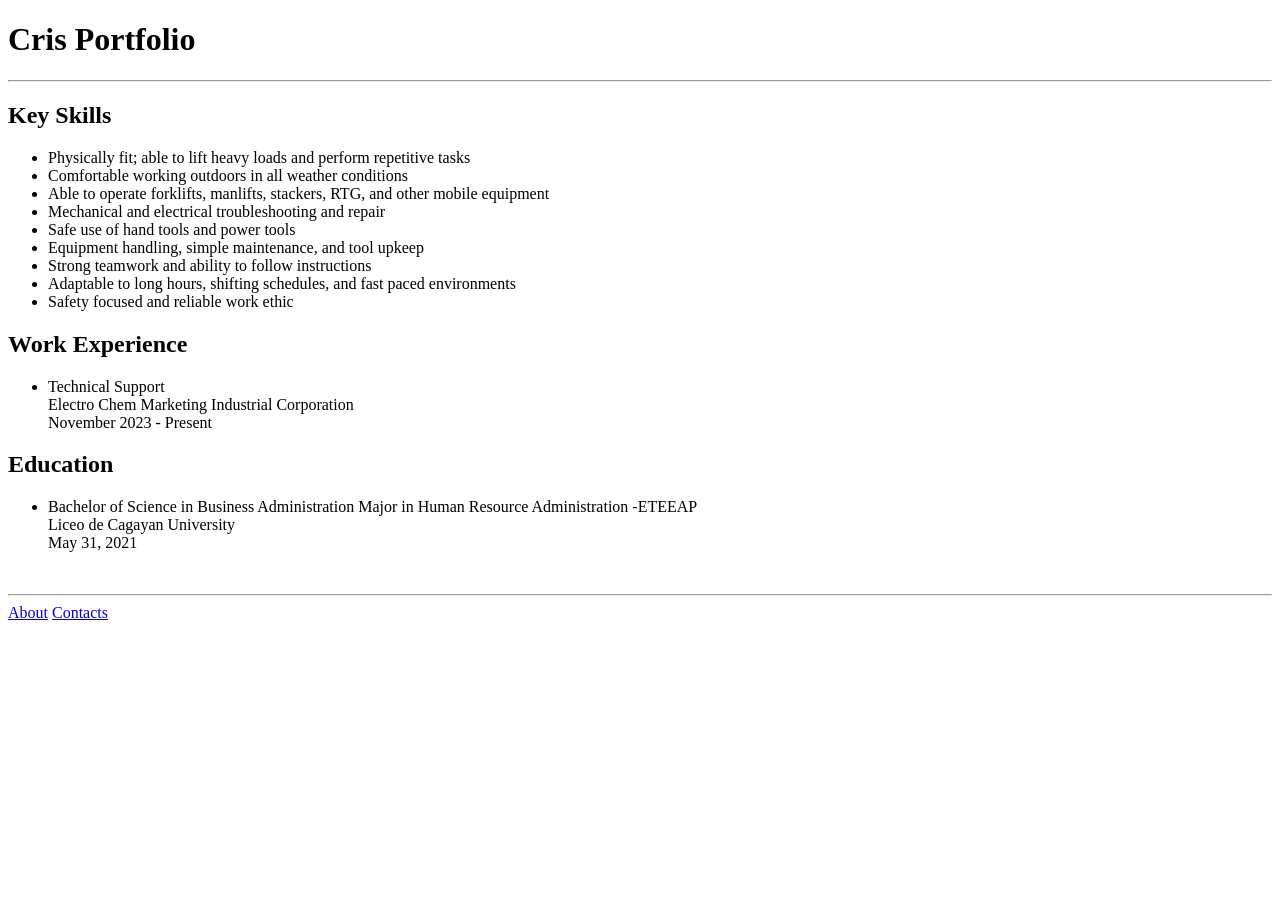
==== index.html @ 05d0d73d "Add files via upload" ====
<!-- TODO 1: Create the HTML Boilerplate -->

<!doctype html>
<html lang="en">
  <head>
    <meta charset="UTF-8" />
    <meta name="viewport" content="width=device-width, initial-scale=1.0" />
    <title>crisPortfolio</title>
  </head>
  <body>
    <h1>Cris Portfolio</h1>
    <hr />

    <h2>Key Skills</h2>
    <ul>
      <li>
        Physically fit; able to lift heavy loads and perform repetitive tasks
      </li>
      <li>Comfortable working outdoors in all weather conditions</li>
      <li>
        Able to operate forklifts, manlifts, stackers, RTG, and other mobile
        equipment
      </li>
      <li>Mechanical and electrical troubleshooting and repair</li>
      <li>Safe use of hand tools and power tools</li>
      <li>Equipment handling, simple maintenance, and tool upkeep</li>
      <li>Strong teamwork and ability to follow instructions</li>
      <li>
        Adaptable to long hours, shifting schedules, and fast paced environments
      </li>
      <li>Safety focused and reliable work ethic</li>
    </ul>
    <h2>Work Experience</h2>
    <ul>
      <li>
        Technical Support<br />
        Electro Chem Marketing Industrial Corporation<br />
        November 2023 - Present
      </li>
    </ul>
    <h2>Education</h2>
    <ul>
      <li>
        Bachelor of Science in Business Administration Major in Human Resource
        Administration -ETEEAP<br />
        Liceo de Cagayan University<br />
        May 31, 2021
      </li>
    </ul>
    <br />

    <hr />
    <a href="public/about.html" alt="About me"> About</a>
    <a href="public/contact.html" alt="Contacts">Contacts</a>
  </body>
</html>
<!-- TODO 2: Add Your previous projects' HTML into the public folder -->

<!-- TODO 3: Take screenshots of your project previews and add the images to the images folder -->

<!-- TODO 4: Add titles/subtitles etc. -->

<!-- TODO 5: Add a link to the project pages -->

<!-- TODO 6: Add images to show the project previews
HINT for TODO 6: You can use the height attribute set to 200 to make the image smaller:
https://developer.mozilla.org/en-US/docs/Web/HTML/Element/img#attr-height -->

<!-- TODO 7: Add the Contact Me and About Me page links -->
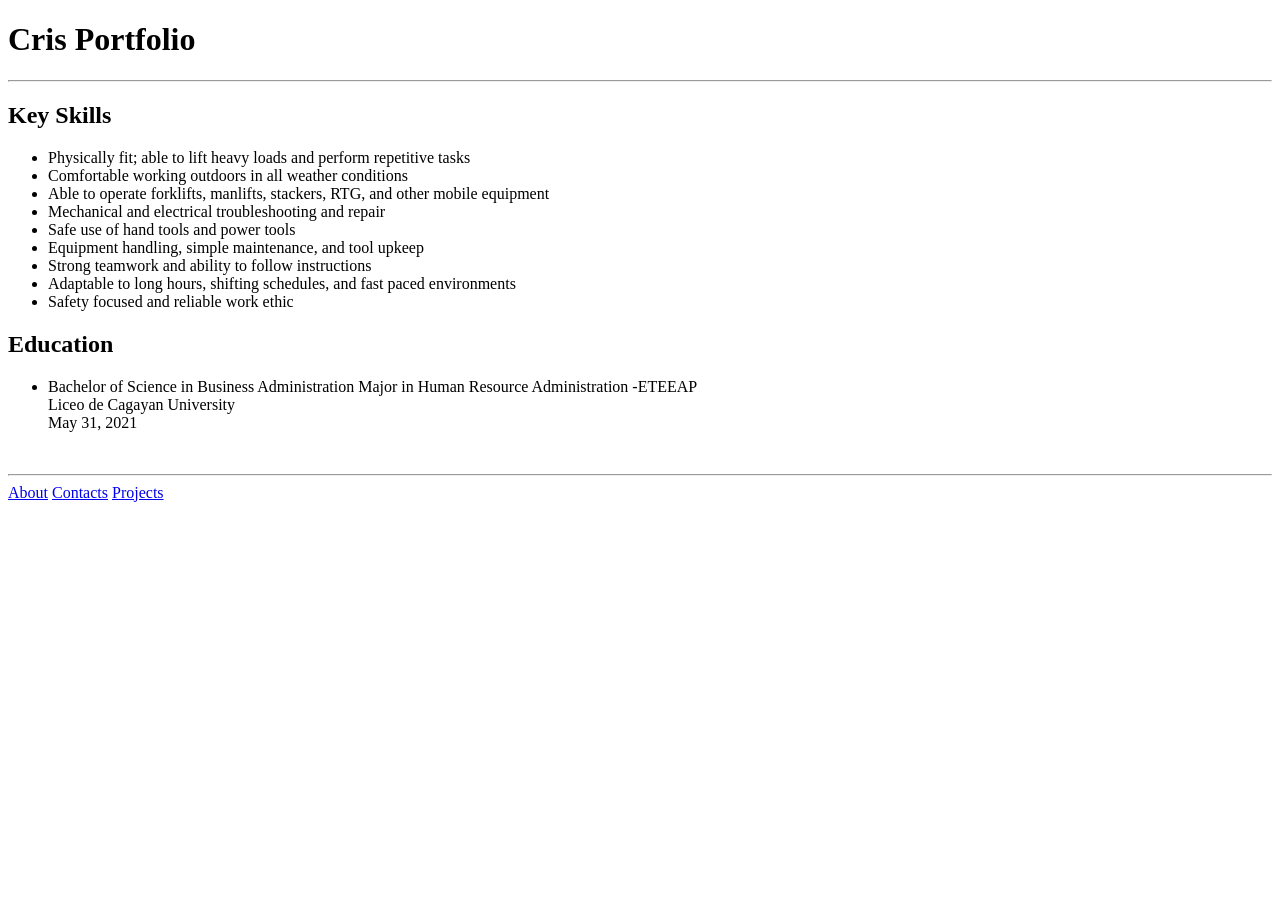
==== commit 980fc302: "Update index.html" ====
--- a/index.html
+++ b/index.html
@@ -30,14 +30,6 @@
       </li>
       <li>Safety focused and reliable work ethic</li>
     </ul>
-    <h2>Work Experience</h2>
-    <ul>
-      <li>
-        Technical Support<br />
-        Electro Chem Marketing Industrial Corporation<br />
-        November 2023 - Present
-      </li>
-    </ul>
     <h2>Education</h2>
     <ul>
       <li>
@@ -52,6 +44,7 @@
     <hr />
     <a href="public/about.html" alt="About me"> About</a>
     <a href="public/contact.html" alt="Contacts">Contacts</a>
+    <a href="public/projects.html" alt="Contacts">Projects</a>
   </body>
 </html>
 <!-- TODO 2: Add Your previous projects' HTML into the public folder -->
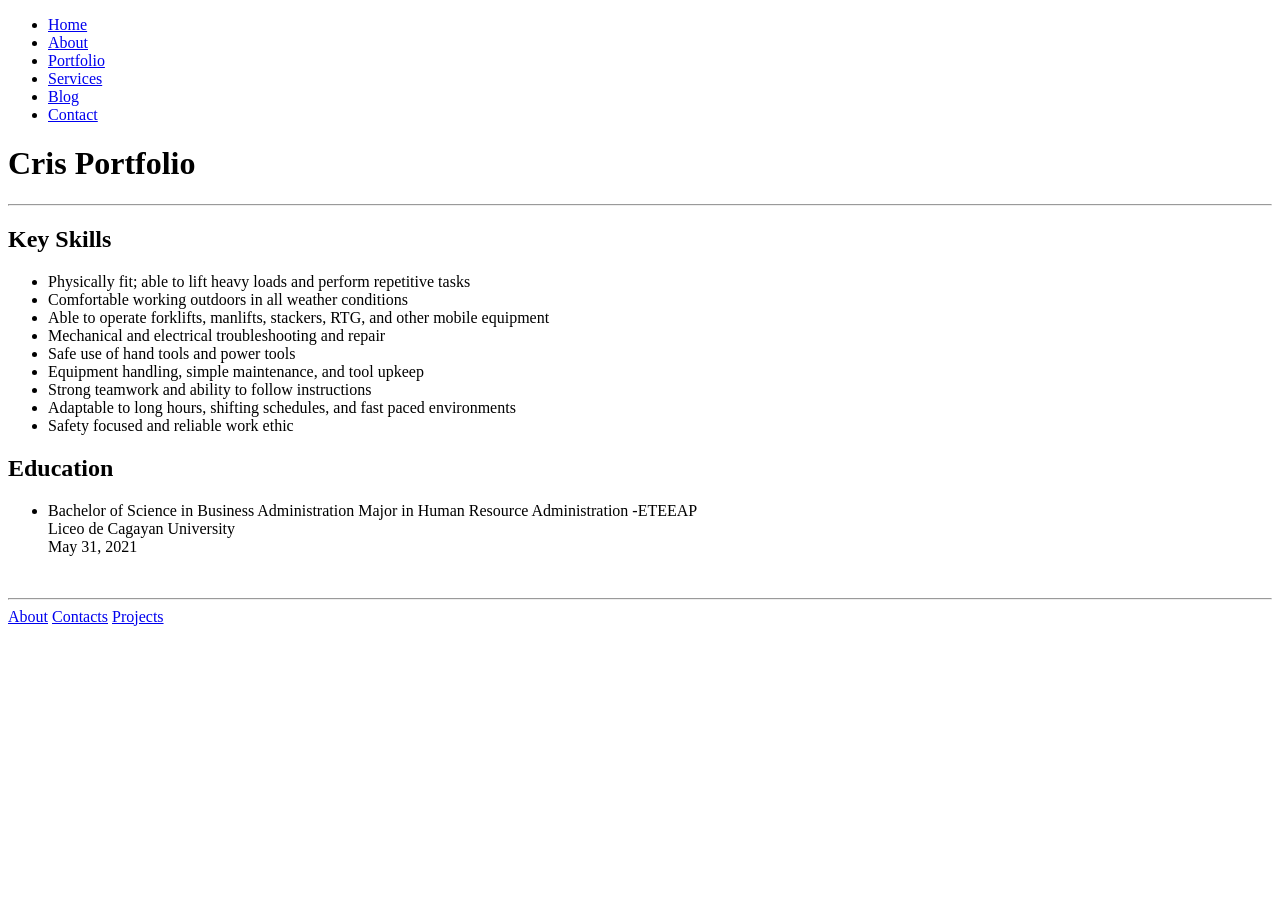
==== commit 53c78cf8: "Update index.html" ====
--- a/index.html
+++ b/index.html
@@ -8,6 +8,18 @@
     <title>crisPortfolio</title>
   </head>
   <body>
+    <header>
+      <nav>
+        <ul>
+          <li><a href="#home">Home</a></li>
+          <li><a href="#about">About</a></li>
+          <li><a href="#portfolio">Portfolio</a></li>
+          <li><a href="#services">Services</a></li>
+          <li><a href="#blog">Blog</a></li>
+          <li><a href="#contact">Contact</a></li>
+        </ul>
+      </nav>
+    </header>
     <h1>Cris Portfolio</h1>
     <hr />
 
@@ -44,7 +56,7 @@
     <hr />
     <a href="public/about.html" alt="About me"> About</a>
     <a href="public/contact.html" alt="Contacts">Contacts</a>
-    <a href="public/projects.html" alt="Contacts">Projects</a>
+    <a href="public/projects.html" alt="Projects">Projects</a>
   </body>
 </html>
 <!-- TODO 2: Add Your previous projects' HTML into the public folder -->
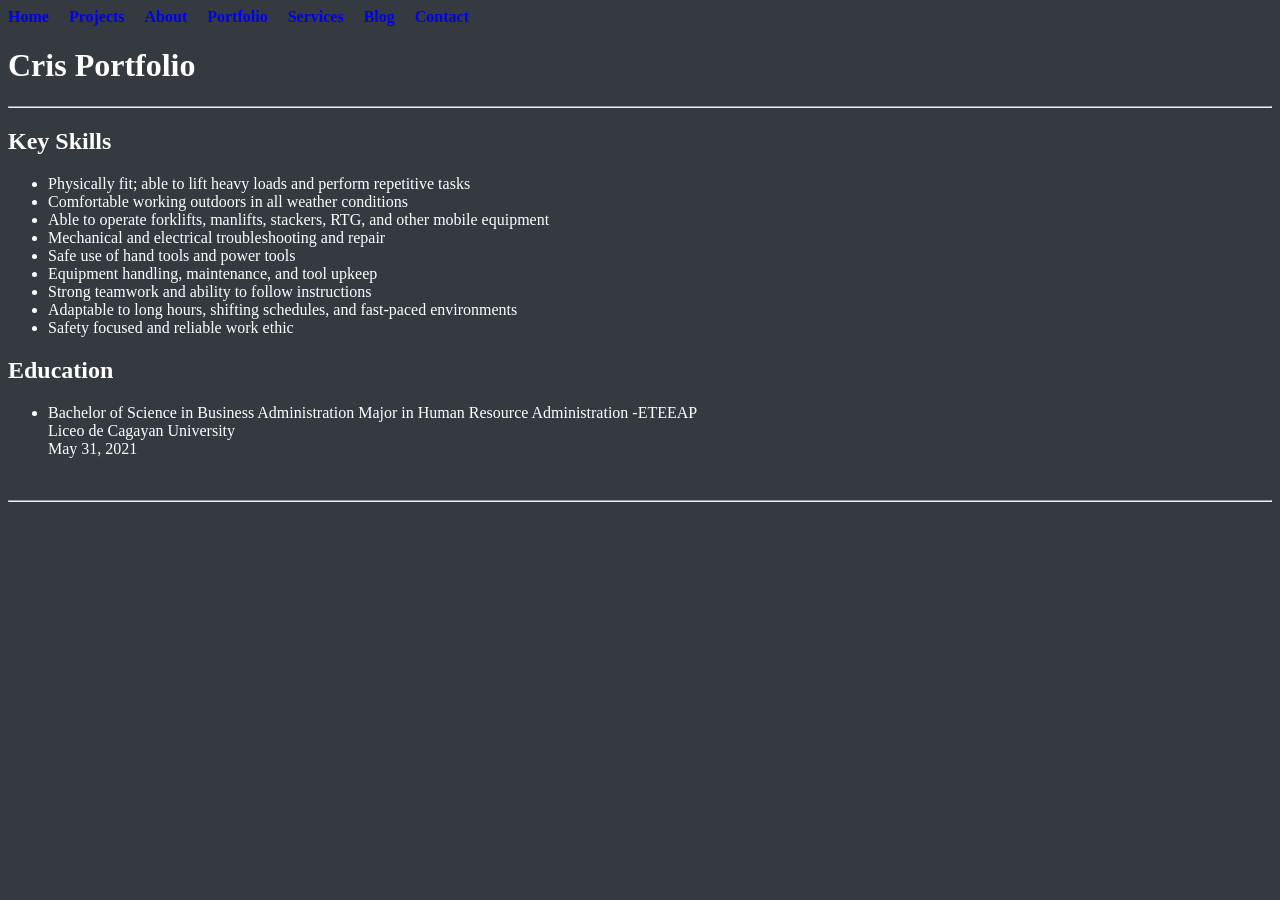
==== commit 250be646: "Add files via upload" ====
--- a/index.html
+++ b/index.html
@@ -5,6 +5,7 @@
   <head>
     <meta charset="UTF-8" />
     <meta name="viewport" content="width=device-width, initial-scale=1.0" />
+    <link rel="stylesheet" href="style.css">
     <title>crisPortfolio</title>
   </head>
   <body>
@@ -12,6 +13,7 @@
       <nav>
         <ul>
           <li><a href="#home">Home</a></li>
+          <li><a href="public/projects.html" alt="Projects">Projects</a></li>
           <li><a href="#about">About</a></li>
           <li><a href="#portfolio">Portfolio</a></li>
           <li><a href="#services">Services</a></li>
@@ -35,10 +37,10 @@
       </li>
       <li>Mechanical and electrical troubleshooting and repair</li>
       <li>Safe use of hand tools and power tools</li>
-      <li>Equipment handling, simple maintenance, and tool upkeep</li>
+      <li>Equipment handling, maintenance, and tool upkeep</li>
       <li>Strong teamwork and ability to follow instructions</li>
       <li>
-        Adaptable to long hours, shifting schedules, and fast paced environments
+        Adaptable to long hours, shifting schedules, and fast-paced environments
       </li>
       <li>Safety focused and reliable work ethic</li>
     </ul>
@@ -54,9 +56,9 @@
     <br />
 
     <hr />
-    <a href="public/about.html" alt="About me"> About</a>
-    <a href="public/contact.html" alt="Contacts">Contacts</a>
-    <a href="public/projects.html" alt="Projects">Projects</a>
+    <!-- <a href="public/about.html" alt="About me"> About</a> -->
+    <!-- <a href="public/contact.html" alt="Contacts">Contacts</a> -->
+    <!--<a href="public/projects.html" alt="Projects">Projects</a>
   </body>
 </html>
 <!-- TODO 2: Add Your previous projects' HTML into the public folder -->
--- a/style.css
+++ b/style.css
@@ -0,0 +1,49 @@
+:root {
+    --blue: #007bff;
+    --indigo: #6610f2;
+    --purple: #6f42c1;
+    --pink: #e83e8c;
+    --red: #dc3545;
+    --orange: #fd7e14;
+    --yellow: #ffc107;
+    --green: #28a745;
+    --teal: #20c997;
+    --cyan: #17a2b8;
+    --white: #fff;
+    --gray: #6c757d;
+    --gray-dark: #343a40;
+    --primary: #007bff;
+    --secondary: #6c757d;
+    --success: #28a745;
+    --info: #17a2b8;
+    --warning: #ffc107;
+    --danger: #dc3545;
+    --light: #f8f9fa;
+    --dark: #343a40;
+    --breakpoint-xs: 0;
+    --breakpoint-sm: 576px;
+    --breakpoint-md: 768px;
+    --breakpoint-lg: 992px;
+    --breakpoint-xl: 1200px;
+    --font-family-sans-serif: -apple-system, BlinkMacSystemFont, "Segoe UI", Roboto, "Helvetica Neue", Arial, sans-serif, "Apple Color Emoji", "Segoe UI Emoji", "Segoe UI Symbol";
+    --font-family-monospace: SFMono-Regular, Menlo, Monaco, Consolas, "Liberation Mono", "Courier New", monospace;
+}
+
+body{
+  background: var(--dark);
+  color: var(--white);
+}
+nav ul {
+    display: flex;         /* Places items in a row */
+    list-style-type: none; /* Removes the bullets */
+    margin: 0;
+    padding: 0;
+    gap: 20px;            /* Adds space between your links */
+    background: #343a40;
+    color: #fff;
+}
+
+nav a {
+  text-decoration: none; 
+  font-weight: bold;
+}
